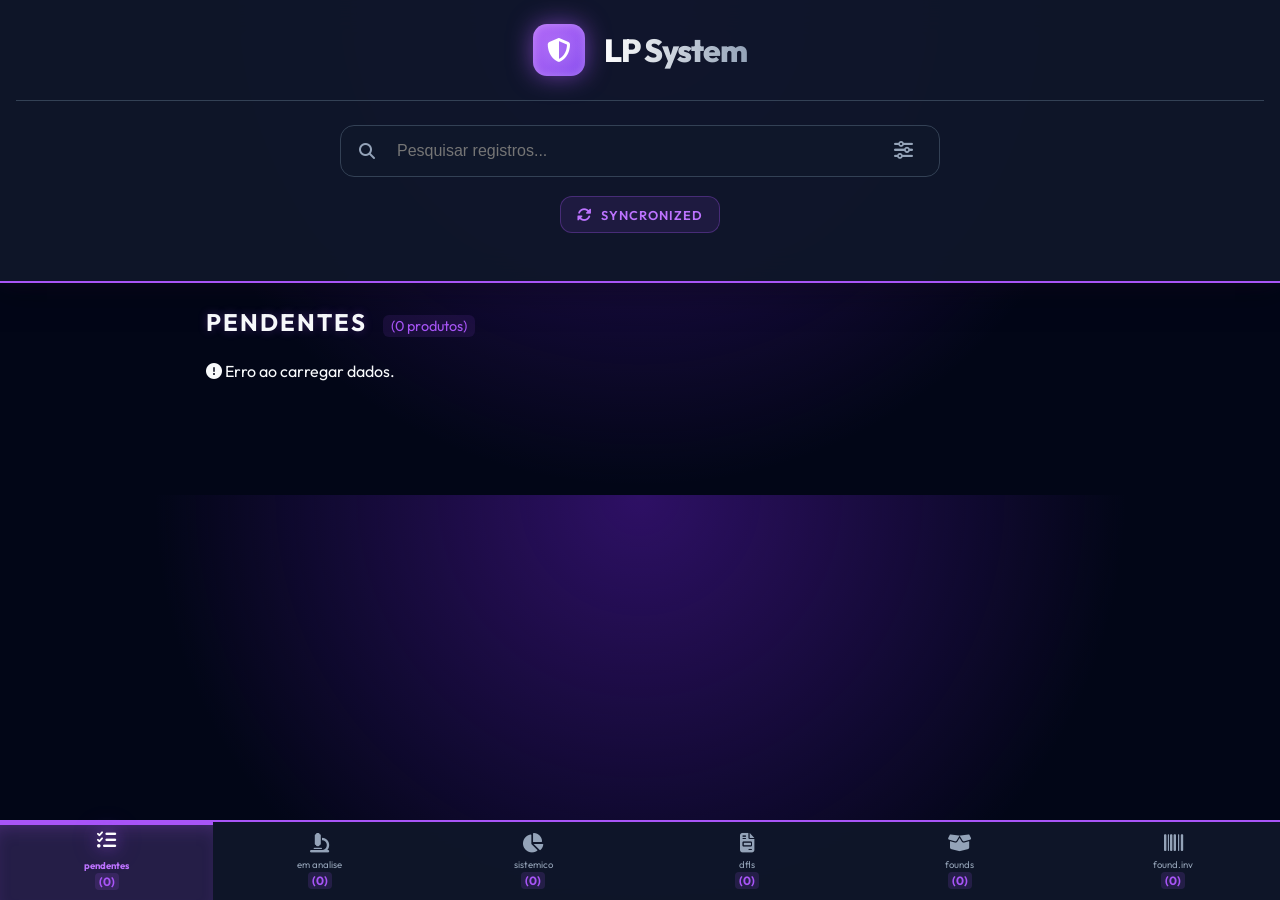
==== src/main/resources/static/index.html @ 7b7b7c89 "estrutura inicial backend prevenção de perdas" ====
<!DOCTYPE html>
<html lang="pt-BR">

<head>
    <meta charset="UTF-8">
    <meta name="viewport" content="width=device-width, initial-scale=1.0">
    <title>LP System - Premium Management</title>
    <link rel="preconnect" href="https://fonts.googleapis.com">
    <link rel="preconnect" href="https://fonts.gstatic.com" crossorigin>
    <link
        href="https://fonts.googleapis.com/css2?family=Inter:wght@300;400;600;700&family=Outfit:wght@300;400;600;700&display=swap"
        rel="stylesheet">
    <link rel="stylesheet" href="https://cdnjs.cloudflare.com/ajax/libs/font-awesome/6.5.1/css/all.min.css">
    <link rel="stylesheet" href="css/styles.css">
</head>

<body>
    <header class="main-header">
        <div class="header-top">
            <div class="logo-container">
                <div class="logo-glow">
                    <i class="fas fa-shield-alt premium-logo"></i>
                </div>
                <h1>LP System</h1>
            </div>
        </div>
        <div class="header-bottom">
            <div class="search-container">
                <i class="fas fa-search search-icon"></i>
                <input type="text" placeholder="Pesquisar registros..." id="global-search">
                <button id="btn-filter-toggle" class="btn-filter-toggle" title="Filtros Avançados">
                    <i class="fas fa-sliders"></i>
                </button>
            </div>




            <button id="btn-sync" class="btn-sync" title="Sincronizar dados pendentes">
                <i class="fas fa-rotate"></i>
                <span class="sync-text">syncronized</span>
                <span id="sync-badge" class="sync-badge" style="display: none;">0</span>
            </button>
        </div>
    </header>

    <main class="app-viewport">
        <div id="content-area" class="content-area">
            <div class="module-info">
                <h2 id="current-module-title">Pendentes</h2>
                <span class="module-count" id="item-count">(0 produtos)</span>
            </div>
            <div id="cards-container" class="cards-container">
                <!-- Cards injected by app.js -->
            </div>
        </div>
    </main>

    <footer class="bottom-nav">
        <div class="nav-item active" onclick="loadModule('registers', 'pendentes', this)">
            <i class="fas fa-list-check"></i>
            <span>pendentes <small id="count-registers">(0)</small></span>
        </div>
        <div class="nav-item" onclick="loadModule('analysis', 'produtos em analise', this)">
            <i class="fas fa-microscope"></i>
            <span>em analise <small id="count-analysis">(0)</small></span>
        </div>
        <div class="nav-item" onclick="loadModule('system-analysis', 'analises sistemico', this)">
            <i class="fas fa-chart-pie"></i>
            <span>sistemico <small id="count-system-analysis">(0)</small></span>
        </div>
        <div class="nav-item" onclick="loadModule('dfls', 'DFLS', this)">
            <i class="fas fa-file-invoice"></i>
            <span>DFLS <small id="count-dfls">(0)</small></span>
        </div>
        <div class="nav-item" onclick="loadModule('found-items', 'Founds', this)">
            <i class="fas fa-box-open"></i>
            <span>Founds <small id="count-found-items">(0)</small></span>
        </div>
        <div class="nav-item" onclick="loadModule('found-inv', 'found.inv', this)">
            <i class="fas fa-barcode"></i>
            <span>found.inv <small id="count-found-inv">(0)</small></span>
        </div>
    </footer>

    <div id="modal-container"></div>

    <div id="found-modal" class="modal-overlay">
        <div class="modal-content custom-modal-small">
            <div class="modal-header-purple">
                <h3>Localização do Item</h3>
                <span class="close-modal" id="close-found-modal">&times;</span>
            </div>
            <div class="modal-body-centered">
                <p>Onde este item foi encontrado?</p>
                <input type="text" id="found-location-input" placeholder="Ex: AN-3-195-130-03-00">
                <div class="modal-actions">
                    <button id="btn-cancel-found" class="btn-secondary">Cancelar</button>
                    <button id="btn-confirm-found" class="btn-primary-action">Confirmar</button>
                </div>
            </div>
        </div>
    </div>

    <div id="filter-panel" class="filter-panel">
        <div class="filter-header">
            <div class="header-title-row">
                <h3>Filtros Avançados</h3>
                <button id="btn-clear-filters" class="btn-text">Limpar tudo</button>
            </div>
            <span id="btn-filter-close" class="close-filter">&times;</span>
        </div>
        <div class="filter-grid">
            <div class="filter-group">
                <label><i class="fas fa-location-dot"></i> Localização</label>
                <div style="display: flex; gap: 10px; margin-bottom: 0px;">
                    <select id="filter-floor" style="flex: 1;">
                        <option value="">Andar (Todos)</option>
                        <option value="andar_0">Térreo (0)</option>
                        <option value="andar_1">1º Andar</option>
                        <option value="andar_2">2º Andar</option>
                        <option value="andar_3">3º Andar</option>
                        <option value="andar_4">4º Andar</option>
                    </select>
                    <select id="filter-sector" style="flex: 1;">
                        <option value="">Setor (Todos)</option>
                        <option value="deposito">Depósitos</option>
                        <option value="docas">Docas</option>
                        <option value="recebimento">Recebimento</option>
                        <option value="inventario">Inventário (AN)</option>
                    </select>
                </div>
                <select id="filter-block" style="width: 100%; display: none;">
                    <option value="">Bloco (Todos)</option>
                    <option value="bloco_e">Bloco E (001-120)</option>
                    <option value="bloco_f">Bloco F (121-300)</option>
                    <option value="bloco_g">Bloco G (301-400)</option>
                </select>
                <input type="text" id="filter-inventory" placeholder="Inventário (Ex: AN-104...)">
                <input type="text" id="filter-week" placeholder="Semana (Ex: 38)">
            </div>
            <div class="filter-group">
                <label><i class="fas fa-triangle-exclamation"></i> Prioridade e Risco</label>
                <select id="filter-risk">
                    <option value="">Risco (Todos)</option>
                    <option value="critical">Urgente (80+ dias)</option>
                    <option value="high">Próximo do Vencimento (60-80 dias)</option>
                    <option value="medium">Atenção (30-60 dias)</option>
                    <option value="low">Regular (0-30 dias)</option>
                </select>
                <select id="filter-value-range">
                    <option value="">Valor (Todos)</option>
                    <option value="low">Menor Valor (< $60)</option>
                    <option value="medium">Médio Valor ($60 - $100)</option>
                    <option value="high">Maior Valor (> $100)</option>
                </select>
            </div>
            <div class="filter-group">
                <label><i class="fas fa-layer-group"></i> Produto</label>
                <select id="filter-category">
                    <option value="">Categoria (Todas)</option>
                    <option value="eletronico">Eletrônico</option>
                    <option value="alimenticio">Alimentício</option>
                    <option value="vestuario">Vestuário</option>
                    <option value="quimico">Químico</option>
                </select>
                <input type="text" id="filter-type" placeholder="Tipo de Produto">
            </div>
            <div class="filter-group">
                <label><i class="fas fa-circle-info"></i> Status e Origem</label>
                <select id="filter-system-type">
                    <option value="">Tipo Sistêmico (Todos)</option>
                    <option value="falha_operacional">Falha Operacional</option>
                    <option value="furto">Furto</option>
                    <option value="divergencia_estoque">Divergência de Estoque</option>
                    <option value="erro_sistemico">Erro Sistêmico</option>
                </select>
            </div>
        </div>
        <div class="filter-actions" style="margin-top: 20px; text-align: right;">
            <button id="btn-apply-filters" class="btn-primary"
                style="padding: 8px 16px; border-radius: 6px; cursor: pointer; background: var(--primary-color, #6200ea); color: white; border: none; font-weight: 600;">
                <i class="fas fa-check"></i> Aplicar Filtros
            </button>
        </div>
    </div>

    <div id="product-modal" class="modal-overlay">
        <div class="modal-content" id="detail-view-content">
            <!-- Content injected by app.js -->
        </div>
    </div>

    <div id="loading-overlay">
        <div class="loader-spinner"></div>
        <div class="loading-text">Analisando.....</div>
    </div>

    <script src="js/app.js"></script>
</body>

</html>
---- src/main/resources/static/css/styles.css ----
:root {
    --primary: #a855f7;
    /* Purple base */
    --primary-glow: #bd73ff;
    --primary-gradient: linear-gradient(135deg, #a855f7, #7c3aed);
    --bg-body: #020617;
    --bg-surface: #0f172a;
    --bg-card: #1e293b;
    --text-white: #f8fafc;
    --text-muted: #94a3b8;
    --border: #334155;
    --warning-green: #22c55e;
    --priority-green: #22c55e;
    --priority-yellow: #eab308;
    --priority-orange: #f97316;
    --priority-red: #ef4444;
    --danger: #ef4444;
}

* {
    margin: 0;
    padding: 0;
    box-sizing: border-box;
}

body {
    font-family: 'Outfit', 'Inter', sans-serif;
    background-color: var(--bg-body);
    color: var(--text-white);
    padding-bottom: 90px;
    background-image: radial-gradient(circle at top, #2e1065 0%, transparent 60%);
}

/* Header Styling */
.main-header {
    background-color: rgba(15, 23, 42, 0.95);
    backdrop-filter: blur(16px);
    border-bottom: 2px solid var(--primary);
    padding: 1.5rem 1rem;
    position: sticky;
    top: 0;
    z-index: 1000;
    box-shadow: 0 4px 30px rgba(0, 0, 0, 0.5), 0 0 20px rgba(168, 85, 247, 0.1);
}

.header-top {
    display: flex;
    justify-content: center;
    align-items: center;
    margin-bottom: 1.5rem;
    max-width: 800px;
    margin: 0 auto 1.5rem auto;
}

.logo-container {
    display: flex;
    align-items: center;
    gap: 1.2rem;
}

.logo-glow {
    width: 52px;
    height: 52px;
    background: var(--primary-gradient);
    border-radius: 14px;
    display: flex;
    align-items: center;
    justify-content: center;
    box-shadow: 0 0 25px rgba(168, 85, 247, 0.6), inset 0 0 10px rgba(255, 255, 255, 0.3);
    position: relative;
    overflow: hidden;
}

.logo-glow::after {
    content: '';
    position: absolute;
    top: -50%;
    left: -50%;
    width: 200%;
    height: 200%;
    background: radial-gradient(circle, rgba(255, 255, 255, 0.2) 0%, transparent 70%);
}

.premium-logo {
    font-size: 1.5rem;
    color: white;
}

.logo-container h1 {
    font-size: 2rem;
    font-weight: 800;
    letter-spacing: -1px;
    background: linear-gradient(to right, #fff, #94a3b8);
    -webkit-background-clip: text;
    background-clip: text;
    -webkit-text-fill-color: transparent;
}

/* Filter Panel & Search */
.header-bottom {
    padding: 1.5rem 2rem;
    display: flex;
    flex-direction: column;
    align-items: center;
    gap: 1.2rem;
    border-top: 1px solid var(--border);
}

.search-container {
    position: relative;
    width: 100%;
    max-width: 600px;
}

.search-icon {
    position: absolute;
    left: 1.2rem;
    top: 50%;
    transform: translateY(-50%);
    color: var(--text-muted);
    pointer-events: none;
    font-size: 1rem;
}

.search-container input {
    width: 100%;
    padding: 1rem 3.5rem;
    background-color: var(--bg-surface);
    border: 1px solid var(--border);
    border-radius: 14px;
    color: white;
    font-size: 1rem;
    transition: all 0.3s cubic-bezier(0.16, 1, 0.3, 1);
}

.search-container input:focus {
    border-color: var(--primary);
    box-shadow: 0 0 0 3px rgba(168, 85, 247, 0.15);
    background-color: var(--bg-card);
}

.btn-filter-toggle {
    position: absolute;
    right: 1.2rem;
    top: 50%;
    transform: translateY(-50%);
    background: transparent;
    border: none;
    color: var(--text-muted);
    cursor: pointer;
    font-size: 1.2rem;
    padding: 0.5rem;
    transition: all 0.2s;
}

.btn-filter-toggle:hover,
.btn-filter-toggle.active {
    color: var(--primary);
}

.filter-panel {
    background: rgba(15, 23, 42, 0.98);
    backdrop-filter: blur(20px);
    border: 1px solid var(--border);
    border-radius: 24px;
    padding: 2rem;
    width: 90%;
    max-width: 650px;

    /* Fixed Centered Positioning property */
    position: fixed;
    top: 50%;
    left: 50%;
    transform: translate(-50%, -50%);
    margin: 0;
    z-index: 2500;
    /* Higher than other elements */

    display: none;
    animation: slideDown 0.4s cubic-bezier(0.16, 1, 0.3, 1);
    box-shadow: 0 0 0 100vh rgba(0, 0, 0, 0.7);
    /* Backdrop dimming via shadow */

    max-height: 85vh;
    /* Ensure it fits in viewport */
    overflow-y: auto;
    /* Internal scroll */
}

.filter-grid {
    display: grid;
    grid-template-columns: repeat(auto-fit, minmax(200px, 1fr));
    gap: 1.5rem;
}

.filter-group {
    display: flex;
    flex-direction: column;
    gap: 0.8rem;
}

.filter-group label {
    font-size: 0.8rem;
    font-weight: 700;
    color: var(--text-muted);
    text-transform: uppercase;
    letter-spacing: 0.5px;
    display: flex;
    align-items: center;
    gap: 0.6rem;
}

.filter-group select,
.filter-group input {
    background: rgba(2, 6, 23, 0.5);
    border: 1px solid var(--border);
    border-radius: 10px;
    padding: 0.7rem;
    color: white;
    font-size: 0.9rem;
    transition: all 0.2s;
}

.filter-group select:focus,
.filter-group input:focus {
    border-color: var(--primary);
    background: var(--bg-surface);
}

.btn-add-item {
    background-color: var(--bg-surface);
    color: white;
    border: 1px solid var(--border);
    padding: 0 1.5rem;
    border-radius: 12px;
    font-weight: 600;
    cursor: pointer;
    display: flex;
    align-items: center;
    gap: 0.5rem;
    transition: all 0.3s;
}

.btn-add-item:hover {
    background-color: var(--primary);
    border-color: var(--primary);
    transform: translateY(-2px);
}

/* Sync Button Styling */
.btn-sync {
    background: rgba(168, 85, 247, 0.1);
    color: var(--primary-glow);
    border: 1px solid rgba(168, 85, 247, 0.3);
    padding: 0.6rem 1rem;
    border-radius: 12px;
    font-weight: 600;
    cursor: pointer;
    display: flex;
    align-items: center;
    gap: 0.6rem;
    transition: all 0.3s cubic-bezier(0.16, 1, 0.3, 1);
    position: relative;
    font-family: 'Outfit', sans-serif;
    text-transform: uppercase;
    font-size: 0.8rem;
    letter-spacing: 1px;
}

.btn-sync i {
    font-size: 0.9rem;
}

.btn-sync:hover {
    background: rgba(168, 85, 247, 0.2);
    border-color: var(--primary);
    transform: translateY(-2px);
    box-shadow: 0 0 15px rgba(168, 85, 247, 0.2);
}

.btn-sync:active {
    transform: scale(0.95);
}

.btn-sync.pending {
    border-color: var(--priority-orange);
    color: var(--priority-orange);
    background: rgba(249, 115, 22, 0.1);
    animation: syncPulse 2s infinite;
}

@keyframes syncPulse {
    0% {
        box-shadow: 0 0 0 0 rgba(249, 115, 22, 0.4);
    }

    70% {
        box-shadow: 0 0 0 10px rgba(249, 115, 22, 0);
    }

    100% {
        box-shadow: 0 0 0 0 rgba(249, 115, 22, 0);
    }
}

.sync-badge {
    position: absolute;
    top: -8px;
    right: -8px;
    background: var(--priority-red);
    color: white;
    font-size: 0.7rem;
    font-weight: 700;
    padding: 2px 6px;
    border-radius: 10px;
    border: 2px solid var(--bg-surface);
    min-width: 20px;
    text-align: center;
}

.btn-sync.syncing i {
    animation: fa-spin 1s linear infinite;
}

/* App Viewport */
.app-viewport {
    padding: 1.5rem 1rem;
    max-width: 900px;
    margin: 0 auto;
}

.module-info {
    display: flex;
    align-items: baseline;
    gap: 0.5rem;
    margin-bottom: 1.5rem;
}

.module-info h2 {
    font-size: 1.5rem;
    font-weight: 700;
    text-transform: uppercase;
    letter-spacing: 2px;
    color: var(--text-white);
    text-shadow: 0 0 10px rgba(168, 85, 247, 0.3);
}

.module-count {
    font-size: 0.9rem;
    color: var(--primary);
    background-color: rgba(168, 85, 247, 0.1);
    padding: 2px 8px;
    border-radius: 6px;
    margin-left: 0.5rem;
}

/* CARDS */
.cards-container {
    display: flex;
    flex-direction: column;
    gap: 12px;
}

.item-card {
    background-color: var(--bg-surface);
    border: 1px solid var(--border);
    border-radius: 16px;
    padding: 1rem 1.5rem;
    display: flex;
    justify-content: space-between;
    align-items: center;
    transition: transform 0.2s, background-color 0.2s;
}

.item-card:hover {
    background-color: var(--bg-card);
    transform: translateY(-2px);
}

.card-main-info {
    display: flex;
    gap: 2rem;
    align-items: center;
    flex: 1;
}

.item-id-large {
    font-size: 2.5rem;
    font-weight: 800;
    color: #fff;
    min-width: 80px;
    opacity: 0.9;
}

.item-details {
    display: flex;
    flex-direction: column;
    gap: 0.4rem;
}

.item-name {
    font-size: 1.1rem;
    font-weight: 600;
}

.item-meta {
    display: flex;
    align-items: center;
    gap: 1rem;
}

.priority-badge {
    color: var(--warning-green);
    display: flex;
    align-items: center;
    gap: 0.4rem;
    font-size: 0.85rem;
}

.item-location {
    font-size: 0.85rem;
    color: var(--text-muted);
    font-family: 'Inter', monospace;
}

.card-pricing-badges {
    display: flex;
    flex-direction: column;
    gap: 6px;
    margin-left: auto;
    padding: 0 1rem;
    border-left: 1px solid var(--border);
}

.price-pill {
    display: flex;
    align-items: center;
    gap: 6px;
    font-size: 0.85rem;
    font-weight: 700;
    padding: 4px 10px;
    border-radius: 8px;
    white-space: nowrap;
    transition: all 0.2s;
}

.price-pill i {
    font-size: 0.75rem;
}

.price-pill.sale {
    background: rgba(34, 197, 94, 0.1);
    color: var(--priority-green);
    border: 1px solid rgba(34, 197, 94, 0.2);
}

.price-pill.comp {
    background: rgba(234, 179, 8, 0.1);
    color: var(--priority-yellow);
    border: 1px solid rgba(234, 179, 8, 0.2);
}

.price-pill:hover {
    transform: translateX(-2px);
    background: rgba(255, 255, 255, 0.05);
}

.card-photo-area {
    width: 100px;
    height: 70px;
    border-left: 1px solid var(--border);
    display: flex;
    align-items: center;
    justify-content: center;
    margin-left: 1rem;
    padding-left: 1rem;
}

.card-photo-area span {
    font-size: 1.2rem;
    font-weight: 300;
    color: var(--text-muted);
    text-transform: uppercase;
    letter-spacing: 2px;
}

/* BOTTOM NAV */
.bottom-nav {
    position: fixed;
    bottom: 0;
    left: 0;
    width: 100%;
    height: 80px;
    background-color: rgba(15, 23, 42, 0.95);
    backdrop-filter: blur(15px);
    display: flex;
    border-top: 2px solid var(--primary);
    z-index: 1000;
}

.nav-item {
    flex: 1;
    display: flex;
    flex-direction: column;
    align-items: center;
    justify-content: center;
    gap: 0.3rem;
    cursor: pointer;
    color: var(--text-muted);
    transition: all 0.3s;
}

.nav-item i {
    font-size: 1.2rem;
}

.nav-item span {
    font-size: 0.6rem;
    text-transform: lowercase;
    text-align: center;
    display: flex;
    flex-direction: column;
    align-items: center;
    gap: 2px;
}

.nav-item span small {
    font-size: 0.75rem;
    font-weight: 700;
    color: var(--primary);
    background-color: rgba(168, 85, 247, 0.15);
    padding: 1px 4px;
    border-radius: 4px;
}

.nav-item.active {
    color: var(--primary-glow);
    background-color: rgba(168, 85, 247, 0.15);
    border-top: 3px solid var(--primary);
    position: relative;
    box-shadow: inset 0 10px 20px -10px rgba(168, 85, 247, 0.3);
}

.nav-item.active i {
    transform: translateY(-4px);
    text-shadow: 0 0 15px rgba(168, 85, 247, 0.8), 0 0 30px rgba(168, 85, 247, 0.4);
    color: white;
}

.nav-item.active span {
    color: var(--primary-glow);
    font-weight: 700;
}

/* Analysis Actions in Detail View */
.analysis-actions {
    display: flex;
    gap: 12px;
    margin-top: 10px;
}

.btn-action {
    display: flex;
    align-items: center;
    gap: 8px;
    padding: 10px 20px;
    border-radius: 12px;
    border: none;
    font-size: 0.95rem;
    font-weight: 600;
    cursor: pointer;
    transition: all 0.3s cubic-bezier(0.4, 0, 0.2, 1);
    color: white;
}

.btn-action.dfl {
    background: linear-gradient(135deg, #ef4444 0%, #b91c1c 100%);
    box-shadow: 0 4px 12px rgba(239, 68, 68, 0.3);
}

.btn-action.found {
    background: linear-gradient(135deg, #10b981 0%, #047857 100%);
    box-shadow: 0 4px 12px rgba(16, 185, 129, 0.3);
}

.btn-action:hover {
    transform: translateY(-2px);
    filter: brightness(1.1);
}

.btn-action:active {
    transform: translateY(0);
}

.btn-action i {
    font-size: 1.1rem;
}

/* Modal Detail Enhancements */
.detail-name-row {
    display: flex;
    justify-content: space-between;
    align-items: center;
    margin-bottom: 12px;
}

.detail-title {
    font-size: 1.25rem;
    font-weight: 700;
    color: white;
    margin: 0;
}

.color-badge {
    background: rgba(168, 85, 247, 0.15);
    color: #c084fc;
    padding: 6px 14px;
    border-radius: 99px;
    font-size: 0.85rem;
    font-weight: 600;
    display: flex;
    align-items: center;
    gap: 8px;
    border: 1px solid rgba(168, 85, 247, 0.3);
}

.color-badge i {
    font-size: 0.9rem;
}

.street-group-header {
    width: 100%;
    padding: 24px 8px 12px 8px;
    font-size: 1.4rem;
    font-weight: 800;
    color: rgba(255, 255, 255, 0.9);
    border-bottom: 2px solid rgba(168, 85, 247, 0.3);
    margin-bottom: 20px;
    display: flex;
    align-items: center;
    gap: 12px;
    text-shadow: 0 0 10px rgba(168, 85, 247, 0.5);
    letter-spacing: 1px;
}

.street-group-header::before {
    content: '';
    width: 6px;
    height: 24px;
    background: var(--primary);
    border-radius: 99px;
    box-shadow: var(--shadow-glow);
}

/* Priority Colors */
.priority-red {
    color: var(--priority-red) !important;
}

.priority-orange {
    color: var(--priority-orange) !important;
}

.priority-yellow {
    color: var(--priority-yellow) !important;
}

.priority-green {
    color: var(--priority-green) !important;
}

/* Detail Screen / Modal */
.modal-overlay {
    position: fixed;
    top: 0;
    left: 0;
    width: 100vw;
    height: 100vh;
    background: rgba(0, 0, 0, 0.85);
    backdrop-filter: blur(10px);
    z-index: 2000;
    display: none;
    align-items: center;
    justify-content: center;
    padding: 1rem;
}

.modal-content {
    background: var(--bg-surface);
    width: 100%;
    max-width: 500px;
    border-radius: 24px;
    border: 2px solid var(--primary);
    overflow: hidden;
    animation: modalIn 0.4s cubic-bezier(0.16, 1, 0.3, 1);
}

@keyframes modalIn {
    from {
        opacity: 0;
        transform: scale(0.9) translateY(20px);
    }

    to {
        opacity: 1;
        transform: scale(1) translateY(0);
    }
}

.detail-photo-header {
    width: 100%;
    height: 250px;
    background: #1e293b;
    display: flex;
    align-items: center;
    justify-content: center;
    position: relative;
}

.detail-photo-header span {
    font-size: 2rem;
    font-weight: 300;
    color: var(--text-muted);
    letter-spacing: 5px;
}

.close-modal {
    position: absolute;
    top: 1rem;
    right: 1.5rem;
    font-size: 2rem;
    color: white;
    cursor: pointer;
    z-index: 10;
}

.detail-body {
    padding: 2rem;
}

.detail-description {
    font-size: 1.1rem;
    color: var(--text-white);
    margin-bottom: 2rem;
    line-height: 1.5;
}

.detail-info-grid {
    display: grid;
    grid-template-columns: 1fr 1fr;
    gap: 1.5rem;
    margin-bottom: 2rem;
}

.info-item {
    display: flex;
    flex-direction: column;
    gap: 0.3rem;
}

.info-label {
    font-size: 0.75rem;
    text-transform: uppercase;
    color: var(--text-muted);
    letter-spacing: 1px;
}

.info-value {
    font-size: 1.1rem;
    font-weight: 600;
    color: var(--text-white);
}

.analyze-action-btn {
    background: var(--primary-gradient);
    border: none;
    color: white;
    padding: 0.8rem 1.5rem;
    border-radius: 12px;
    font-size: 1rem;
    font-weight: 600;
    cursor: pointer;
    display: flex;
    align-items: center;
    gap: 0.8rem;
    transition: all 0.3s cubic-bezier(0.16, 1, 0.3, 1);
    box-shadow: 0 4px 15px rgba(168, 85, 247, 0.3);
    margin-top: 1rem;
}

.analyze-action-btn:hover {
    transform: translateY(-2px);
    box-shadow: 0 8px 25px rgba(168, 85, 247, 0.5);
}

.analyze-action-btn:active {
    transform: scale(0.95);
}

/* Loading Overlay */
#loading-overlay {
    position: fixed;
    top: 0;
    left: 0;
    width: 100vw;
    height: 100vh;
    background: rgba(15, 23, 42, 0.95);
    z-index: 3000;
    display: none;
    flex-direction: column;
    align-items: center;
    justify-content: center;
    backdrop-filter: blur(5px);
}

.loader-spinner {
    width: 120px;
    height: 120px;
    border: 8px solid rgba(168, 85, 247, 0.1);
    border-top: 8px solid var(--primary);
    border-radius: 50%;
    animation: spin 1.5s cubic-bezier(0.68, -0.55, 0.27, 1.55) infinite;
    margin-bottom: 2rem;
    box-shadow: 0 0 30px rgba(168, 85, 247, 0.2);
}

.loading-text {
    color: white;
    font-size: 1.5rem;
    font-weight: 300;
    letter-spacing: 4px;
    animation: pulse 2s infinite;
}

@keyframes spin {
    0% {
        transform: rotate(0deg);
    }

    100% {
        transform: rotate(360deg);
    }
}

@keyframes pulse {

    0%,
    100% {
        opacity: 0.5;
    }

    50% {
        opacity: 1;
    }
}

.detail-identifiers {
    border-top: 1px solid var(--border);
    padding-top: 1.5rem;
    display: flex;
    flex-direction: column;
    gap: 1rem;
}

.identifier-row {
    display: flex;
    justify-content: space-between;
    align-items: center;
}

.id-badge {
    background: rgba(168, 85, 247, 0.15);
    color: var(--primary-glow);
    padding: 0.4rem 0.8rem;
    border-radius: 8px;
    font-family: monospace;
    font-size: 0.9rem;
}

@keyframes slideUp {
    from {
        opacity: 0;
        transform: translateY(15px);
    }

    to {
        opacity: 1;
        transform: translateY(0);
    }
}

.item-card {
    animation: slideUp 0.4s ease-out backwards;
}

/* Custom Purple Modal for Found Item */
#found-modal {
    z-index: 2200 !important;
    /* Higher than product modal (2000) */
}

.custom-modal-small {
    max-width: 400px;
    background: #0f172a;
    border: 1px solid #7c3aed;
    box-shadow: 0 0 50px rgba(124, 58, 237, 0.2);
}

.modal-header-purple {
    background: linear-gradient(135deg, #7c3aed 0%, #4c1d95 100%);
    padding: 1.5rem;
    display: flex;
    justify-content: space-between;
    align-items: center;
    position: relative;
}

.modal-header-purple h3 {
    margin: 0;
    color: white;
    font-size: 1.2rem;
    font-weight: 700;
    letter-spacing: 0.5px;
}

.modal-header-purple .close-modal {
    top: 1.2rem;
    right: 1.2rem;
    color: rgba(255, 255, 255, 0.8);
    transition: color 0.2s;
}

.modal-header-purple .close-modal:hover {
    color: white;
}

.modal-body-centered {
    padding: 2rem 1.5rem;
    display: flex;
    flex-direction: column;
    gap: 1.5rem;
}

.modal-body-centered p {
    color: #cbd5e1;
    font-size: 1rem;
    font-weight: 500;
}

.modal-body-centered input {
    width: 100%;
    padding: 1rem;
    background: #1e293b;
    border: 2px solid #334155;
    border-radius: 12px;
    color: white;
    font-size: 1rem;
    transition: all 0.2s;
}

.modal-body-centered input:focus {
    border-color: #a855f7;
    box-shadow: 0 0 0 4px rgba(168, 85, 247, 0.1);
    outline: none;
}

.modal-actions {
    display: flex;
    gap: 1rem;
    margin-top: 0.5rem;
}

.btn-secondary {
    flex: 1;
    padding: 0.8rem;
    background: transparent;
    border: 1px solid #475569;
    color: #94a3b8;
    border-radius: 10px;
    font-weight: 600;
    cursor: pointer;
    transition: all 0.2s;
}

.btn-secondary:hover {
    border-color: #cbd5e1;
    color: #e2e8f0;
}

.btn-primary-action {
    flex: 1;
    padding: 0.8rem;
    background: #7c3aed;
    border: none;
    color: white;
    border-radius: 10px;
    font-weight: 600;
    cursor: pointer;
    box-shadow: 0 4px 15px rgba(124, 58, 237, 0.4);
    transition: all 0.2s;
}

.btn-primary-action:hover {
    background: #6d28d9;
    transform: translateY(-2px);
    box-shadow: 0 6px 20px rgba(124, 58, 237, 0.5);
}
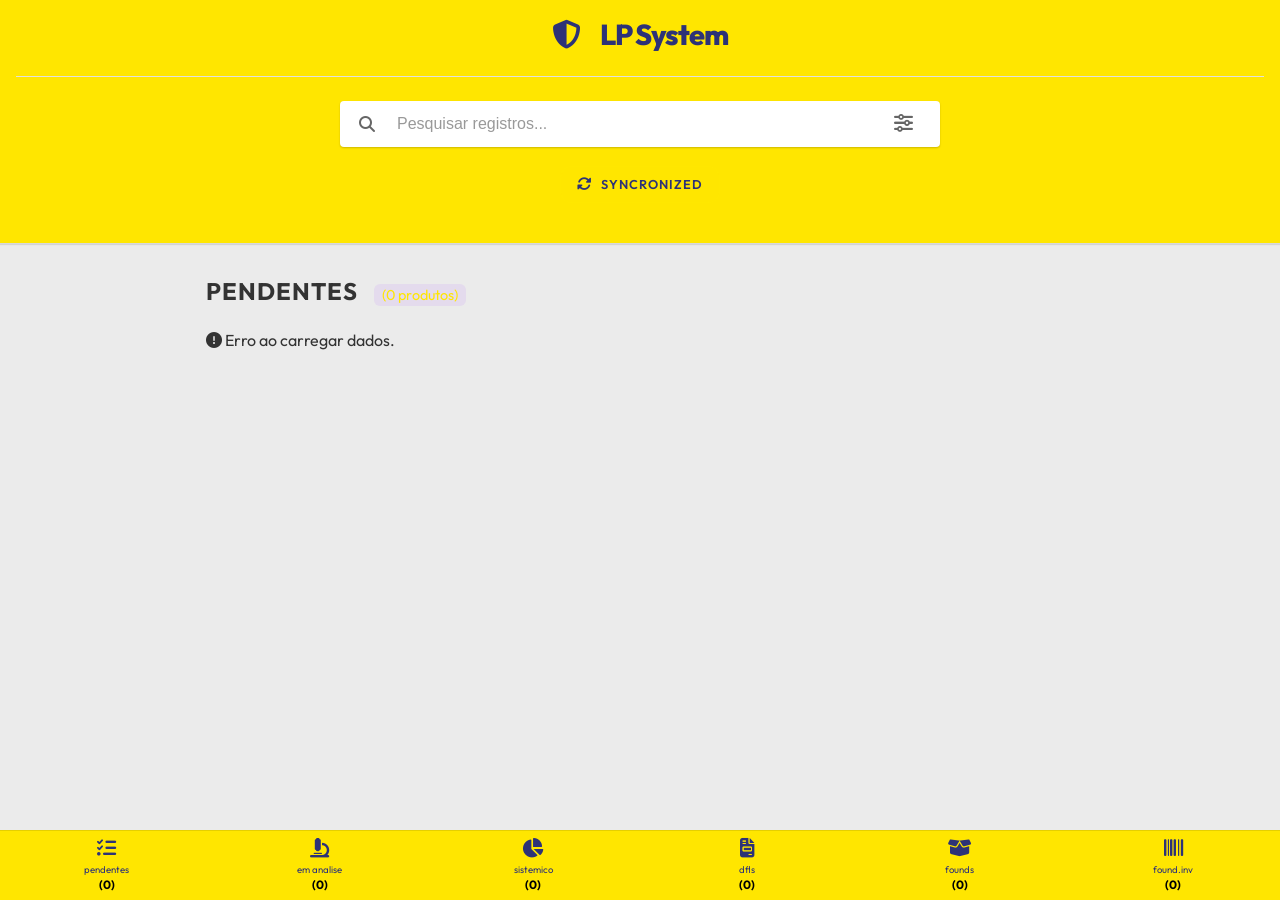
==== commit 6e08da80: "Finalização do projeto (sem arquivos pesados)" ====
--- a/src/main/resources/static/index.html
+++ b/src/main/resources/static/index.html
@@ -124,10 +124,13 @@
                     </select>
                     <select id="filter-sector" style="flex: 1;">
                         <option value="">Setor (Todos)</option>
+                        <option value="dv">DV - Devolução</option>
+                        <option value="rk">RK - Rack</option>
+                        <option value="hv">HV - High Value</option>
+                        <option value="mtu">MTU - Manutenção</option>
                         <option value="deposito">Depósitos</option>
                         <option value="docas">Docas</option>
                         <option value="recebimento">Recebimento</option>
-                        <option value="inventario">Inventário (AN)</option>
                     </select>
                 </div>
                 <select id="filter-block" style="width: 100%; display: none;">
@@ -179,7 +182,7 @@
         </div>
         <div class="filter-actions" style="margin-top: 20px; text-align: right;">
             <button id="btn-apply-filters" class="btn-primary"
-                style="padding: 8px 16px; border-radius: 6px; cursor: pointer; background: var(--primary-color, #6200ea); color: white; border: none; font-weight: 600;">
+                style="padding: 8px 16px; border-radius: 6px; cursor: pointer; background: var(--primary); color: #2d3277; border: none; font-weight: 600;">
                 <i class="fas fa-check"></i> Aplicar Filtros
             </button>
         </div>
--- a/src/main/resources/static/css/styles.css
+++ b/src/main/resources/static/css/styles.css
@@ -1,20 +1,24 @@
 :root {
-    --primary: #a855f7;
-    /* Purple base */
-    --primary-glow: #bd73ff;
-    --primary-gradient: linear-gradient(135deg, #a855f7, #7c3aed);
-    --bg-body: #020617;
-    --bg-surface: #0f172a;
-    --bg-card: #1e293b;
-    --text-white: #f8fafc;
-    --text-muted: #94a3b8;
-    --border: #334155;
-    --warning-green: #22c55e;
-    --priority-green: #22c55e;
-    --priority-yellow: #eab308;
+    --primary: #ffe600;
+    /* ML Yellow */
+    --primary-glow: #2d3277;
+    /* ML Blue for secondary/active elements */
+    --primary-gradient: linear-gradient(135deg, #ffe600, #f8c300);
+    --bg-body: #ebebeb;
+    --bg-surface: #ffffff;
+    --bg-card: #ffffff;
+    --text-white: #333333;
+    /* Dark text for light mode */
+    --text-muted: #666666;
+    --border: #e0e0e0;
+    --warning-green: #00a650;
+    --priority-green: #00a650;
+    --priority-yellow: #facc15;
     --priority-orange: #f97316;
     --priority-red: #ef4444;
     --danger: #ef4444;
+    --nav-active-yellow: #eab308;
+    /* New variable for readable yellow text */
 }
 
 * {
@@ -28,19 +32,18 @@
     background-color: var(--bg-body);
     color: var(--text-white);
     padding-bottom: 90px;
-    background-image: radial-gradient(circle at top, #2e1065 0%, transparent 60%);
+    background-image: none;
 }
 
 /* Header Styling */
 .main-header {
-    background-color: rgba(15, 23, 42, 0.95);
-    backdrop-filter: blur(16px);
-    border-bottom: 2px solid var(--primary);
-    padding: 1.5rem 1rem;
+    background-color: var(--primary);
+    border-bottom: 1px solid #d9d9d9;
+    padding: 1rem 1rem;
     position: sticky;
     top: 0;
     z-index: 1000;
-    box-shadow: 0 4px 30px rgba(0, 0, 0, 0.5), 0 0 20px rgba(168, 85, 247, 0.1);
+    box-shadow: 0 1px 1px 0 rgba(0, 0, 0, .1);
 }
 
 .header-top {
@@ -59,41 +62,36 @@
 }
 
 .logo-glow {
-    width: 52px;
-    height: 52px;
-    background: var(--primary-gradient);
-    border-radius: 14px;
+    /* Removed glow box for cleaner look on yellow */
+    width: auto;
+    height: auto;
+    background: transparent;
+    border-radius: 0;
     display: flex;
     align-items: center;
     justify-content: center;
-    box-shadow: 0 0 25px rgba(168, 85, 247, 0.6), inset 0 0 10px rgba(255, 255, 255, 0.3);
+    box-shadow: none;
     position: relative;
-    overflow: hidden;
+    overflow: visible;
 }
 
 .logo-glow::after {
-    content: '';
-    position: absolute;
-    top: -50%;
-    left: -50%;
-    width: 200%;
-    height: 200%;
-    background: radial-gradient(circle, rgba(255, 255, 255, 0.2) 0%, transparent 70%);
+    display: none;
 }
 
 .premium-logo {
-    font-size: 1.5rem;
-    color: white;
+    font-size: 1.8rem;
+    color: #2d3277;
+    /* Deep blue often used with ML yellow */
 }
 
 .logo-container h1 {
-    font-size: 2rem;
+    font-size: 1.8rem;
     font-weight: 800;
     letter-spacing: -1px;
-    background: linear-gradient(to right, #fff, #94a3b8);
-    -webkit-background-clip: text;
-    background-clip: text;
-    -webkit-text-fill-color: transparent;
+    color: #2d3277;
+    background: none;
+    -webkit-text-fill-color: #2d3277;
 }
 
 /* Filter Panel & Search */
@@ -124,19 +122,25 @@
 
 .search-container input {
     width: 100%;
-    padding: 1rem 3.5rem;
-    background-color: var(--bg-surface);
-    border: 1px solid var(--border);
-    border-radius: 14px;
-    color: white;
+    padding: 0.8rem 3.5rem;
+    background-color: #ffffff;
+    border: 1px solid transparent;
+    border-radius: 4px;
+    /* More square like conventional search bars */
+    color: #333;
     font-size: 1rem;
-    transition: all 0.3s cubic-bezier(0.16, 1, 0.3, 1);
+    box-shadow: 0 1px 2px 0 rgba(0, 0, 0, .2);
+    transition: all 0.3s;
+}
+
+.search-container input::placeholder {
+    color: #999;
 }
 
 .search-container input:focus {
-    border-color: var(--primary);
-    box-shadow: 0 0 0 3px rgba(168, 85, 247, 0.15);
-    background-color: var(--bg-card);
+    border-color: #2d3277;
+    box-shadow: 0 0 0 2px rgba(45, 50, 119, 0.1);
+    background-color: #fff;
 }
 
 .btn-filter-toggle {
@@ -159,8 +163,8 @@
 }
 
 .filter-panel {
-    background: rgba(15, 23, 42, 0.98);
-    backdrop-filter: blur(20px);
+    background: #ffffff;
+    backdrop-filter: none;
     border: 1px solid var(--border);
     border-radius: 24px;
     padding: 2rem;
@@ -178,13 +182,50 @@
 
     display: none;
     animation: slideDown 0.4s cubic-bezier(0.16, 1, 0.3, 1);
-    box-shadow: 0 0 0 100vh rgba(0, 0, 0, 0.7);
+    box-shadow: 0 4px 20px rgba(0, 0, 0, 0.15), 0 0 0 100vh rgba(0, 0, 0, 0.4);
     /* Backdrop dimming via shadow */
 
     max-height: 85vh;
     /* Ensure it fits in viewport */
+    max-height: 85vh;
     overflow-y: auto;
-    /* Internal scroll */
+}
+
+.filter-header {
+    display: flex;
+    justify-content: space-between;
+    align-items: flex-start;
+    margin-bottom: 2rem;
+}
+
+.header-title-row {
+    display: flex;
+    flex-direction: column;
+    gap: 0.5rem;
+}
+
+.header-title-row h3 {
+    color: #333;
+    font-size: 1.5rem;
+    margin: 0;
+}
+
+.btn-text {
+    background: none;
+    border: none;
+    color: #2d3277;
+    cursor: pointer;
+    font-size: 0.9rem;
+    padding: 0;
+    text-align: left;
+    text-decoration: underline;
+}
+
+.close-filter {
+    font-size: 2rem;
+    cursor: pointer;
+    color: #333;
+    line-height: 1;
 }
 
 .filter-grid {
@@ -202,7 +243,7 @@
 .filter-group label {
     font-size: 0.8rem;
     font-weight: 700;
-    color: var(--text-muted);
+    color: #333;
     text-transform: uppercase;
     letter-spacing: 0.5px;
     display: flex;
@@ -212,19 +253,19 @@
 
 .filter-group select,
 .filter-group input {
-    background: rgba(2, 6, 23, 0.5);
-    border: 1px solid var(--border);
-    border-radius: 10px;
+    background: #ffffff;
+    border: 1px solid #ccc;
+    border-radius: 4px;
     padding: 0.7rem;
-    color: white;
+    color: #333;
     font-size: 0.9rem;
     transition: all 0.2s;
 }
 
 .filter-group select:focus,
 .filter-group input:focus {
-    border-color: var(--primary);
-    background: var(--bg-surface);
+    border-color: #2d3277;
+    background: #fff;
 }
 
 .btn-add-item {
@@ -249,9 +290,9 @@
 
 /* Sync Button Styling */
 .btn-sync {
-    background: rgba(168, 85, 247, 0.1);
-    color: var(--primary-glow);
-    border: 1px solid rgba(168, 85, 247, 0.3);
+    background: rgba(255, 230, 0, 0.1);
+    color: #2d3277;
+    border: 1px solid rgba(255, 230, 0, 0.3);
     padding: 0.6rem 1rem;
     border-radius: 12px;
     font-weight: 600;
@@ -325,6 +366,8 @@
 /* App Viewport */
 .app-viewport {
     padding: 1.5rem 1rem;
+    padding-top: 2rem;
+    /* Extra top padding to clear header visual density */
     max-width: 900px;
     margin: 0 auto;
 }
@@ -340,9 +383,9 @@
     font-size: 1.5rem;
     font-weight: 700;
     text-transform: uppercase;
-    letter-spacing: 2px;
-    color: var(--text-white);
-    text-shadow: 0 0 10px rgba(168, 85, 247, 0.3);
+    letter-spacing: 1px;
+    color: #333;
+    text-shadow: none;
 }
 
 .module-count {
@@ -363,18 +406,20 @@
 
 .item-card {
     background-color: var(--bg-surface);
-    border: 1px solid var(--border);
-    border-radius: 16px;
+    border: none;
+    border-radius: 8px;
     padding: 1rem 1.5rem;
     display: flex;
     justify-content: space-between;
     align-items: center;
-    transition: transform 0.2s, background-color 0.2s;
+    transition: box-shadow 0.2s;
+    box-shadow: 0 1px 3px rgba(0, 0, 0, 0.12), 0 1px 2px rgba(0, 0, 0, 0.24);
 }
 
 .item-card:hover {
-    background-color: var(--bg-card);
-    transform: translateY(-2px);
+    background-color: var(--bg-surface);
+    transform: none;
+    box-shadow: 0 3px 6px rgba(0, 0, 0, 0.16), 0 3px 6px rgba(0, 0, 0, 0.23);
 }
 
 .card-main-info {
@@ -387,9 +432,9 @@
 .item-id-large {
     font-size: 2.5rem;
     font-weight: 800;
-    color: #fff;
+    color: #333;
     min-width: 80px;
-    opacity: 0.9;
+    opacity: 1;
 }
 
 .item-details {
@@ -466,22 +511,30 @@
 }
 
 .card-photo-area {
-    width: 100px;
-    height: 70px;
+    width: 80px;
+    height: 80px;
     border-left: 1px solid var(--border);
     display: flex;
     align-items: center;
     justify-content: center;
     margin-left: 1rem;
     padding-left: 1rem;
+    overflow: hidden;
+}
+
+.card-thumb {
+    width: 60px;
+    height: 60px;
+    object-fit: contain;
+    border-radius: 4px;
 }
 
 .card-photo-area span {
-    font-size: 1.2rem;
-    font-weight: 300;
+    font-size: 0.8rem;
+    font-weight: 600;
     color: var(--text-muted);
     text-transform: uppercase;
-    letter-spacing: 2px;
+    letter-spacing: 1px;
 }
 
 /* BOTTOM NAV */
@@ -490,11 +543,11 @@
     bottom: 0;
     left: 0;
     width: 100%;
-    height: 80px;
-    background-color: rgba(15, 23, 42, 0.95);
-    backdrop-filter: blur(15px);
-    display: flex;
-    border-top: 2px solid var(--primary);
+    height: 70px;
+    background-color: var(--primary);
+    backdrop-filter: none;
+    display: flex;
+    border-top: 1px solid rgba(0, 0, 0, 0.1);
     z-index: 1000;
 }
 
@@ -506,7 +559,7 @@
     justify-content: center;
     gap: 0.3rem;
     cursor: pointer;
-    color: var(--text-muted);
+    color: #2d3277;
     transition: all 0.3s;
 }
 
@@ -527,28 +580,30 @@
 .nav-item span small {
     font-size: 0.75rem;
     font-weight: 700;
-    color: var(--primary);
-    background-color: rgba(168, 85, 247, 0.15);
-    padding: 1px 4px;
-    border-radius: 4px;
+    font-weight: 700;
+    color: #000000;
+    background-color: transparent;
+    padding: 0;
 }
 
 .nav-item.active {
-    color: var(--primary-glow);
-    background-color: rgba(168, 85, 247, 0.15);
-    border-top: 3px solid var(--primary);
+    /* Darker yellow/gold for readability on white */
+    background-color: transparent;
+    border-top: 4px solid #2d3277;
+    /* Bright Yellow Indicator */
     position: relative;
-    box-shadow: inset 0 10px 20px -10px rgba(168, 85, 247, 0.3);
+    box-shadow: none;
 }
 
 .nav-item.active i {
     transform: translateY(-4px);
-    text-shadow: 0 0 15px rgba(168, 85, 247, 0.8), 0 0 30px rgba(168, 85, 247, 0.4);
-    color: white;
+    text-shadow: none;
+    color: #2d3277;
+    /* Darker yellow for visibility */
 }
 
 .nav-item.active span {
-    color: var(--primary-glow);
+    color: #2d3277;
     font-weight: 700;
 }
 
@@ -607,7 +662,7 @@
 .detail-title {
     font-size: 1.25rem;
     font-weight: 700;
-    color: white;
+    color: #333;
     margin: 0;
 }
 
@@ -720,7 +775,7 @@
 .detail-photo-header span {
     font-size: 2rem;
     font-weight: 300;
-    color: var(--text-muted);
+    color: #999;
     letter-spacing: 5px;
 }
 
@@ -729,7 +784,7 @@
     top: 1rem;
     right: 1.5rem;
     font-size: 2rem;
-    color: white;
+    color: #333;
     cursor: pointer;
     z-index: 10;
 }
@@ -740,7 +795,7 @@
 
 .detail-description {
     font-size: 1.1rem;
-    color: var(--text-white);
+    color: #333;
     margin-bottom: 2rem;
     line-height: 1.5;
 }
@@ -768,7 +823,7 @@
 .info-value {
     font-size: 1.1rem;
     font-weight: 600;
-    color: var(--text-white);
+    color: #333;
 }
 
 .analyze-action-btn {
